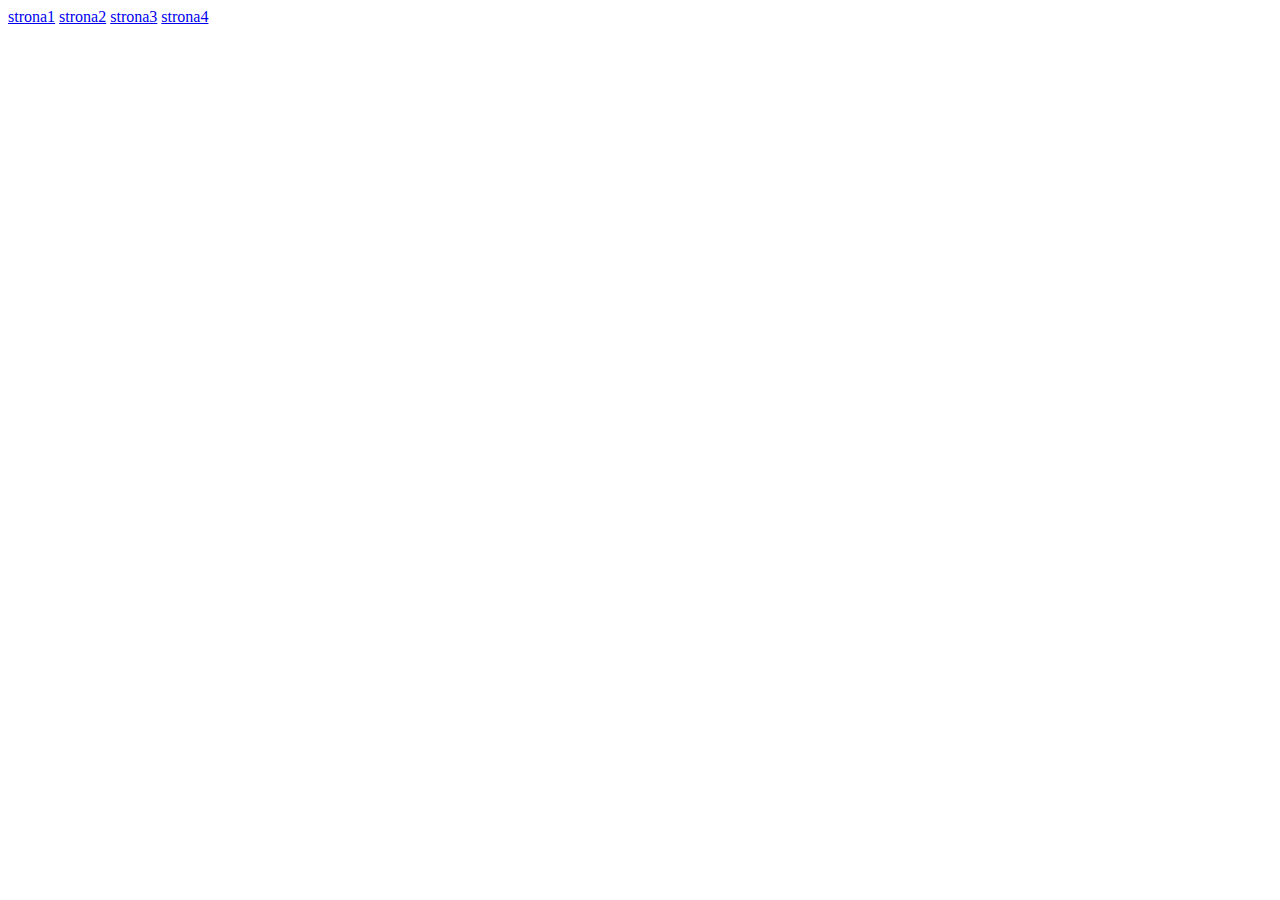
==== index.html @ 891b3ba0 "added actual text for links" ====
<!DOCTYPE html>
<html lang="pl">
<head>
    <meta charset="UTF-8">
    <meta name="viewport" content="width=device-width, initial-scale=1.0">
    <link rel="stylesheet" href="style.css">
    <script src="main.js"></script>
    <title>Programowanie Java Script</title>
</head>
<body>
    <main>
        <a href="site1.html">strona1</a>
        <a href="site2.html">strona2</a>
        <a href="site3.html">strona3</a>
        <a href="site4.html">strona4</a>
        <h1></h1>
        <p></p>
    </main>
</body>
</html>
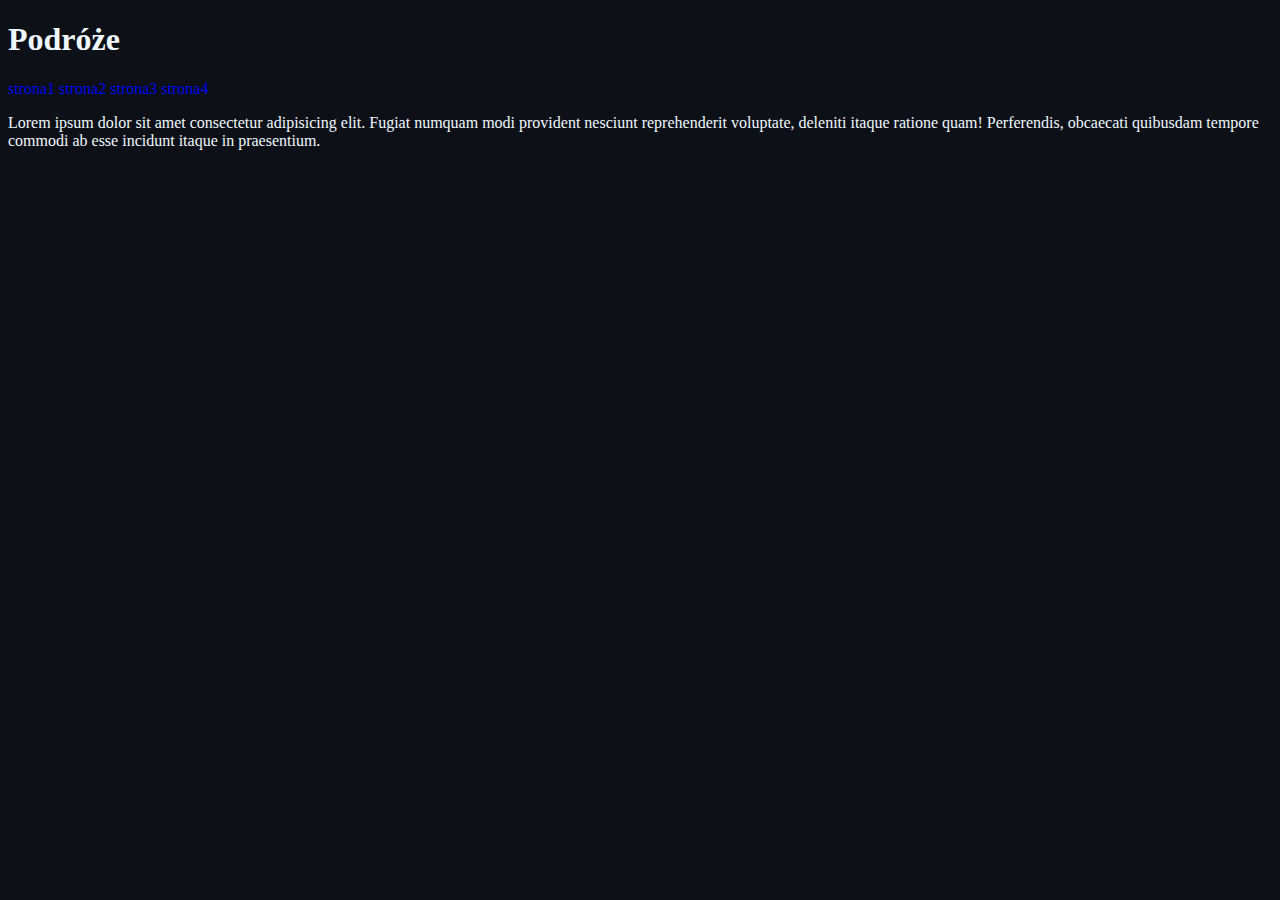
==== commit 757634fa: "Changed site color scheme" ====
--- a/index.html
+++ b/index.html
@@ -8,13 +8,16 @@
     <title>Programowanie Java Script</title>
 </head>
 <body>
-    <main>
+    <header>
+        <h1>Podróże</h1>
+    </header>
+    <nav>        
         <a href="site1.html">strona1</a>
         <a href="site2.html">strona2</a>
         <a href="site3.html">strona3</a>
-        <a href="site4.html">strona4</a>
-        <h1></h1>
-        <p></p>
+        <a href="site4.html">strona4</a></nav>
+    <main>
+        <p>Lorem ipsum dolor sit amet consectetur adipisicing elit. Fugiat numquam modi provident nesciunt reprehenderit voluptate, deleniti itaque ratione quam! Perferendis, obcaecati quibusdam tempore commodi ab esse incidunt itaque in praesentium.</p>
     </main>
 </body>
 </html>--- a/style.css
+++ b/style.css
@@ -0,0 +1,11 @@
+nav a{
+    text-decoration: none;
+    text-align: center;
+}
+nav a:hover{
+    color: antiquewhite;
+}
+body{
+    color: aliceblue;
+    background-color: #0D1117;
+}